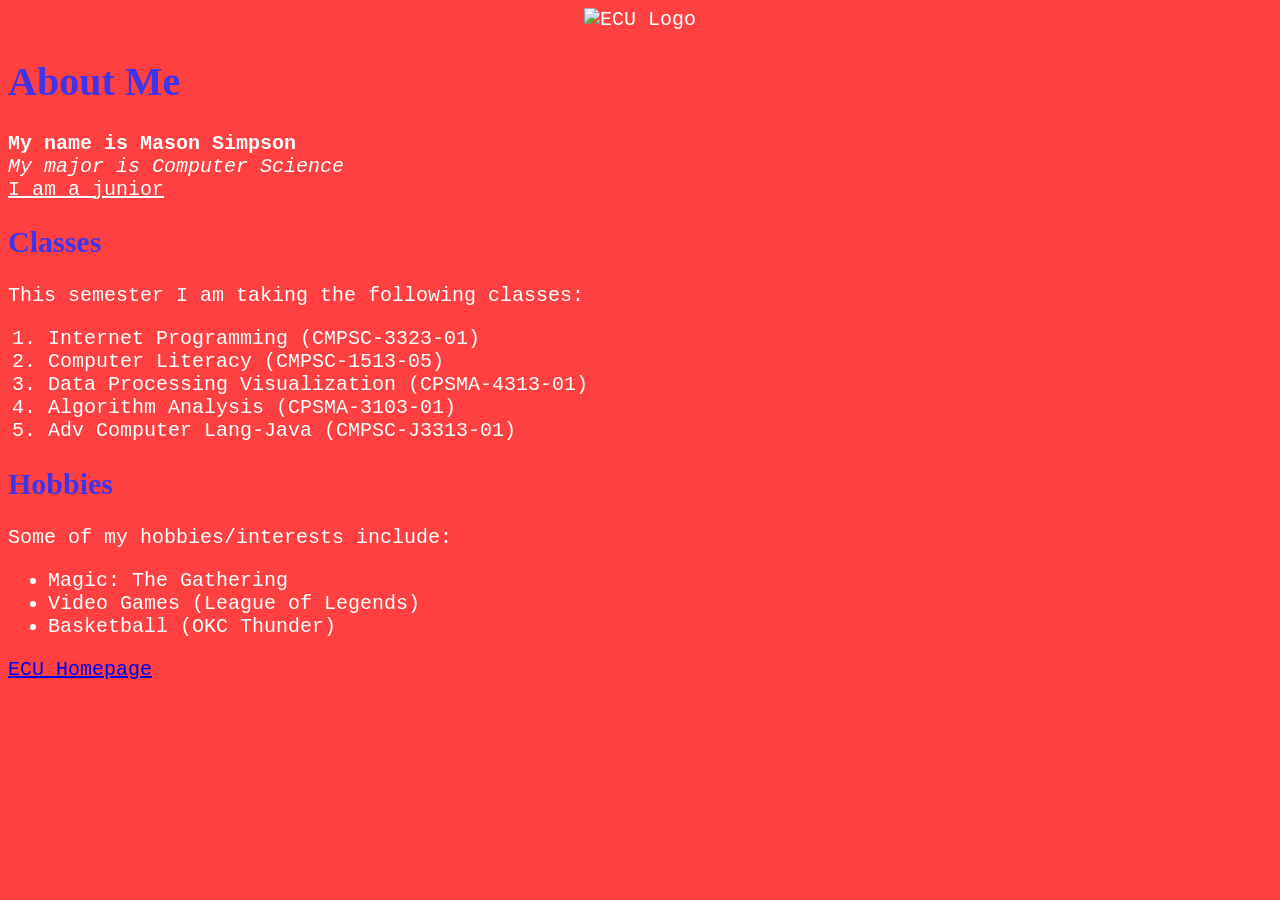
==== SimpsonMason_AboutMe.html @ 6377772d "Add files via upload" ====
<!DOCTYPE html>
<html>
<head>
<title> About Me </title>
</head>

<body style="background-color:#FF4040; font-family:Courier New; color:white; font-size:20px;">

 <center> <img src="https://www.ecok.edu/_resources/images/eculogo.png" alt = "ECU Logo"
        style="height: 300px; width:auto;"> </center> 

<h1 style = "size:10; color:#4034EA; font-family:Comic Sans MS">About Me</h1>

<b>My name is Mason Simpson</b><br>

<i>My major is Computer Science</i><br>

<u>I am a junior</u><br>

<h2 style = "size:10; color:#4034EA; font-family:Comic Sans MS"></h2style>Classes</h2>
<p>This semester I am taking the following classes:</p>
<ol>
    <li>Internet Programming (CMPSC-3323-01)</li>
    <li> Computer Literacy (CMPSC-1513-05)</li>
    <li> Data Processing Visualization (CPSMA-4313-01)</li>
    <li>Algorithm Analysis (CPSMA-3103-01)</li>
    <li> Adv Computer Lang-Java (CMPSC-J3313-01)</li>
</ol>

<h2 style = "size:10; color:#4034EA; font-family:Comic Sans MS">Hobbies</h2>
<p>Some of my hobbies/interests include:</p>
<ul>
    <li>Magic: The Gathering</li>
    <li>Video Games (League of Legends)</li>
    <li>Basketball (OKC Thunder)</li>
</ul>

<a href="http://ecok.edu"> ECU Homepage </a><br>

</body>
</html>
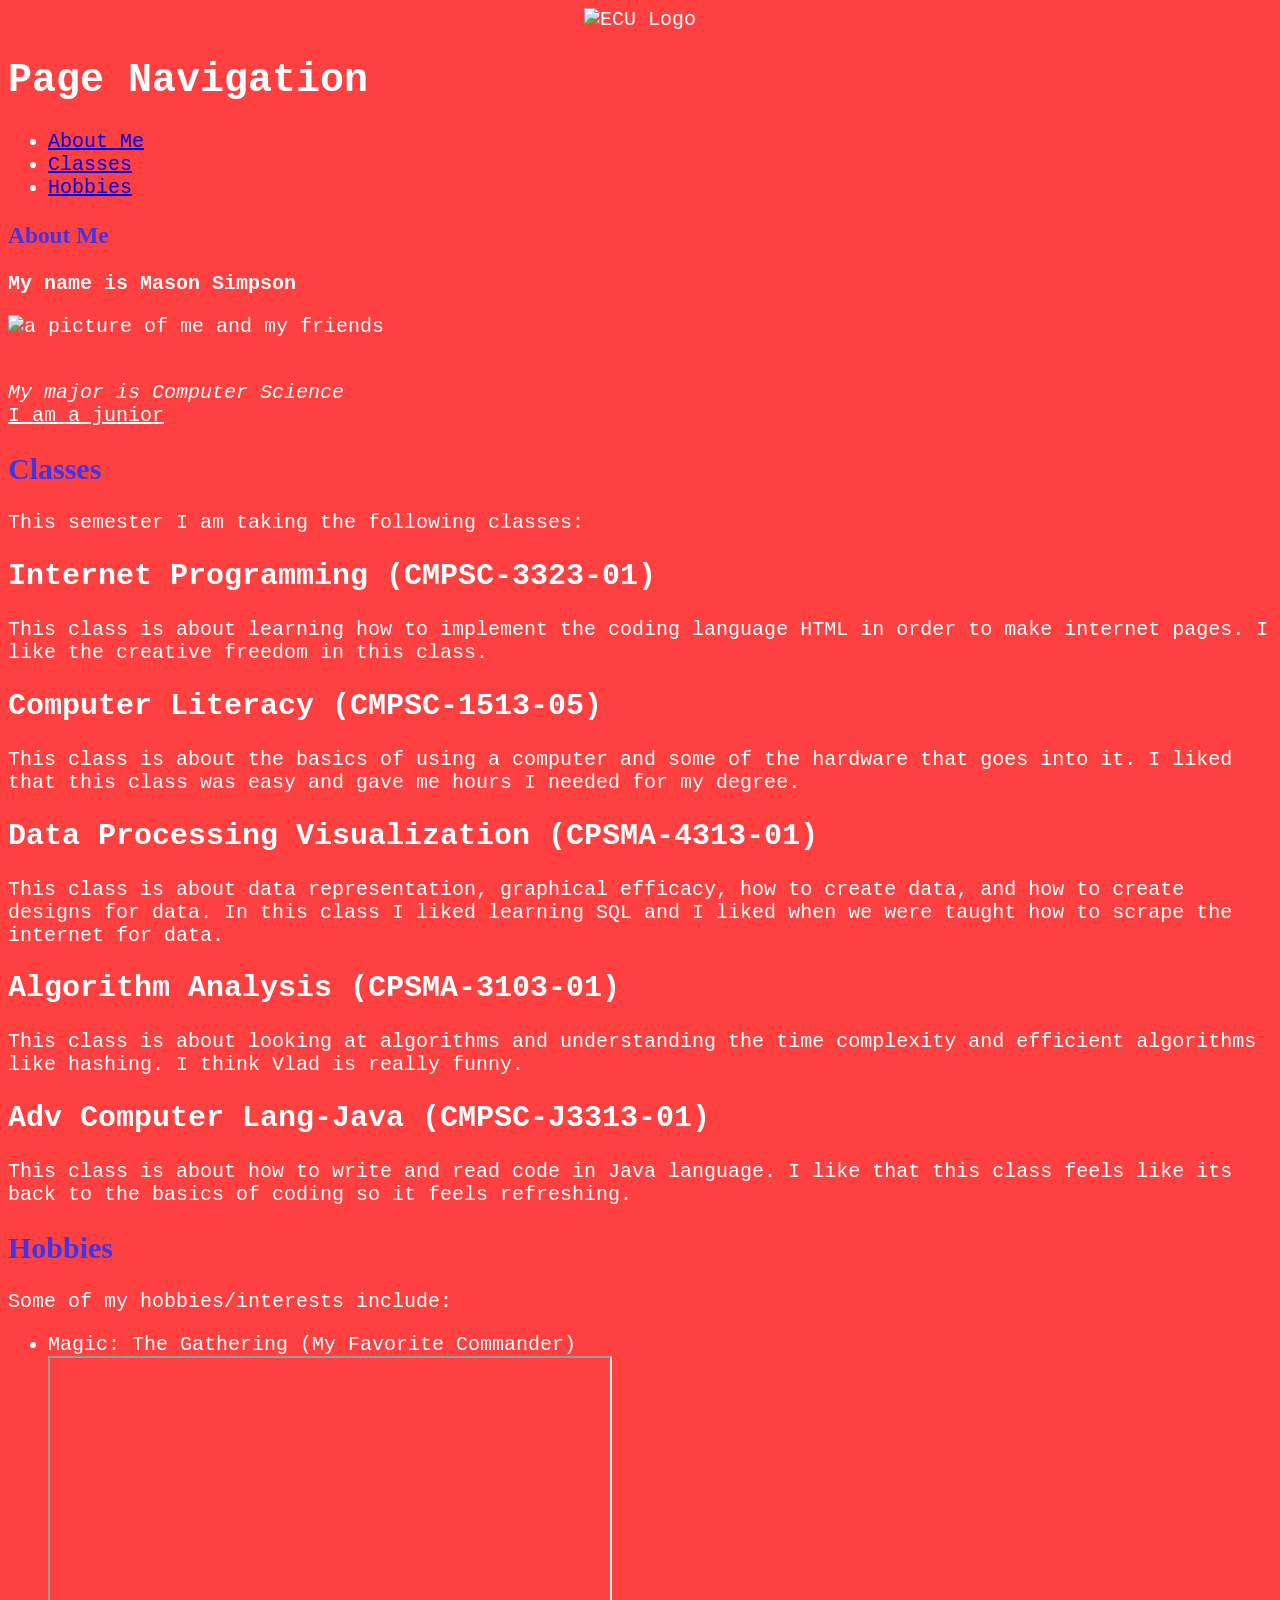
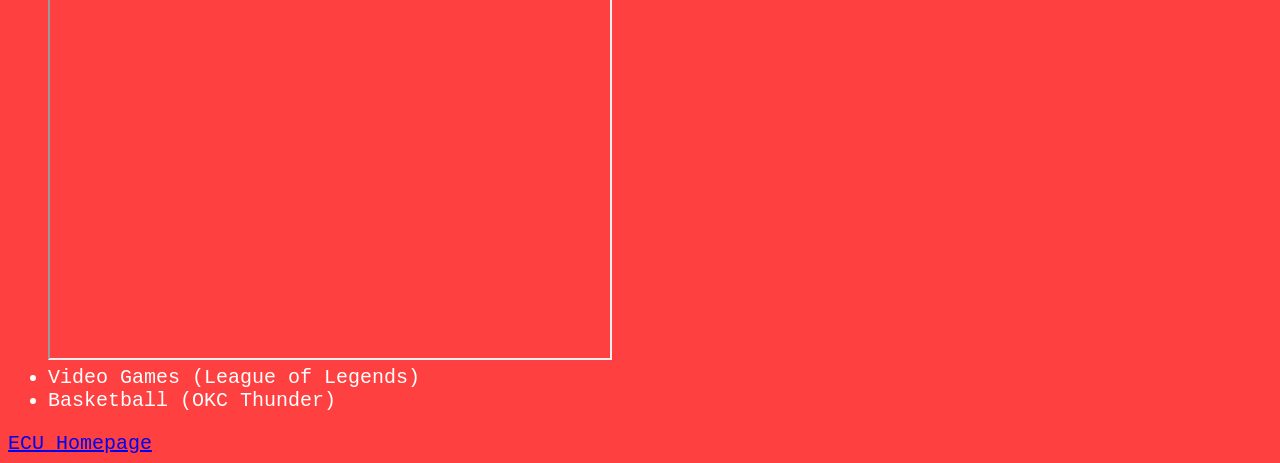
==== commit e1536a15: "Add files via upload" ====
--- a/SimpsonMason_AboutMe.html
+++ b/SimpsonMason_AboutMe.html
@@ -2,6 +2,7 @@
 <html>
 <head>
 <title> About Me </title>
+<!--Last Updated 4/16/2026-->
 </head>
 
 <body style="background-color:#FF4040; font-family:Courier New; color:white; font-size:20px;">
@@ -9,31 +10,75 @@
  <center> <img src="https://www.ecok.edu/_resources/images/eculogo.png" alt = "ECU Logo"
         style="height: 300px; width:auto;"> </center> 
 
+<h1>Page Navigation</h1>
+<nav><ul>
+    <li><a href="#AboutMe">About Me</a>
+    <li><a href="#Classes">Classes</a>
+    <li><a href="#Hobbies/Likes">Hobbies</a>
+</ul></nav>
+
+<article>
+<section id="AboutMe">     
 <h1 style = "size:10; color:#4034EA; font-family:Comic Sans MS">About Me</h1>
 
 <b>My name is Mason Simpson</b><br>
 
+<p><img src="C:\Users\Zero1\OneDrive\Pictures\Camera Roll\435ac51a-2963-46d9-a16f-7d0ed8491fc6.jpg"
+alt = "a picture of me and my friends"
+style="height: 300px; width:auto;"></p><br>
+
 <i>My major is Computer Science</i><br>
 
 <u>I am a junior</u><br>
+</section>
 
+<section id="Classes">
 <h2 style = "size:10; color:#4034EA; font-family:Comic Sans MS"></h2style>Classes</h2>
 <p>This semester I am taking the following classes:</p>
-<ol>
-    <li>Internet Programming (CMPSC-3323-01)</li>
-    <li> Computer Literacy (CMPSC-1513-05)</li>
-    <li> Data Processing Visualization (CPSMA-4313-01)</li>
-    <li>Algorithm Analysis (CPSMA-3103-01)</li>
-    <li> Adv Computer Lang-Java (CMPSC-J3313-01)</li>
-</ol>
 
+    <section>
+    <h2>Internet Programming (CMPSC-3323-01)</h2>
+    <p>This class is about learning how to implement the coding language HTML in order to make internet pages.
+        I like the creative freedom in this class.</p>
+    </section>
+
+    <section>
+    <h2> Computer Literacy (CMPSC-1513-05)</h2>
+    <p>This class is about the basics of using a computer and some of the hardware that goes into it.
+        I liked that this class was easy and gave me hours I needed for my degree.</p>
+    </section>
+
+    <section>
+    <h2> Data Processing Visualization (CPSMA-4313-01)</h2>
+    <p>This class is about data representation, graphical efficacy, how to create data, and how to create designs for data.
+        In this class I liked learning SQL and I liked when we were taught how to scrape the internet for data.</p>
+    </section>
+
+    <section>
+    <h2>Algorithm Analysis (CPSMA-3103-01)</h2>
+    <p>This class is about looking at algorithms and understanding the time complexity and efficient algorithms like hashing.
+        I think Vlad is really funny.</p>
+    </section>
+
+    <section>
+    <h2> Adv Computer Lang-Java (CMPSC-J3313-01)</h2>
+    <p>This class is about how to write and read code in Java language. 
+        I like that this class feels like its back to the basics of coding so it feels refreshing.</p>
+    </section>
+</section>
+
+<section id="Hobbies/Likes">
 <h2 style = "size:10; color:#4034EA; font-family:Comic Sans MS">Hobbies</h2>
 <p>Some of my hobbies/interests include:</p>
 <ul>
-    <li>Magic: The Gathering</li>
+    <li>Magic: The Gathering (My Favorite Commander)</li>
+    <iframe width="560" height="600" src="https://gatherer.wizards.com/VOW/en-us/321/toxrill-the-corrosive" title="Magic: the Gathering Card Database"></iframe>
     <li>Video Games (League of Legends)</li>
     <li>Basketball (OKC Thunder)</li>
+    
 </ul>
+</section>
+</article>
 
 <a href="http://ecok.edu"> ECU Homepage </a><br>
 
